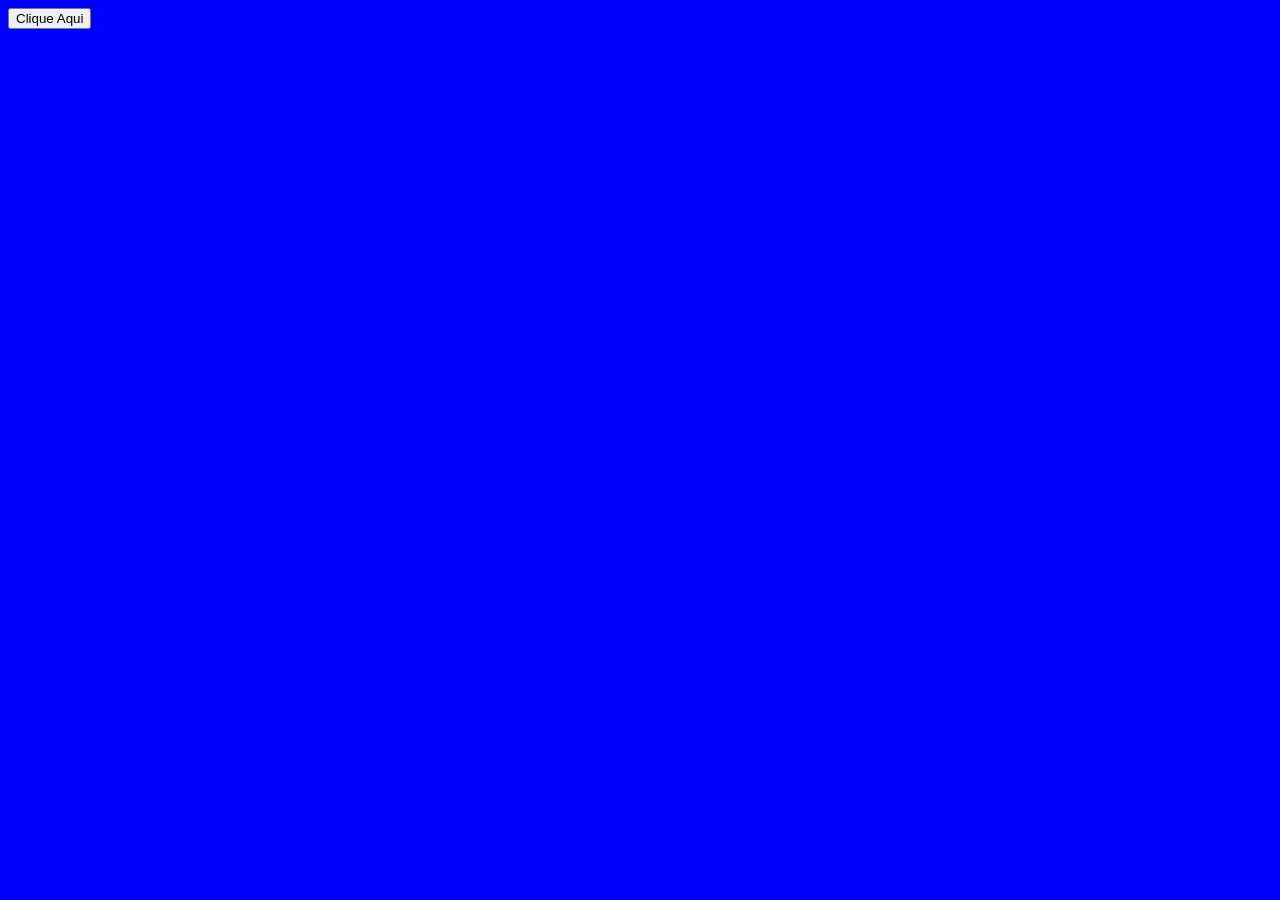
==== Locadora/index.html @ a156958f "Preciso melhorar meu HTML." ====
<!DOCTYPE html>
<html lang="en">

<head>
    <meta charset="UTF-8">
    <meta http-equiv="X-UA-Compatible" content="IE=edge">
    <meta name="viewport" content="width=device-width, initial-scale=1.0">
    <title>Calculadora</title>
    <link rel="stylesheet" href="style.css">

</head>

<body>
    <button>Clique Aqui</button>
</body>

</html>
---- Locadora/style.css ----
body {
    background-color: blue;
}
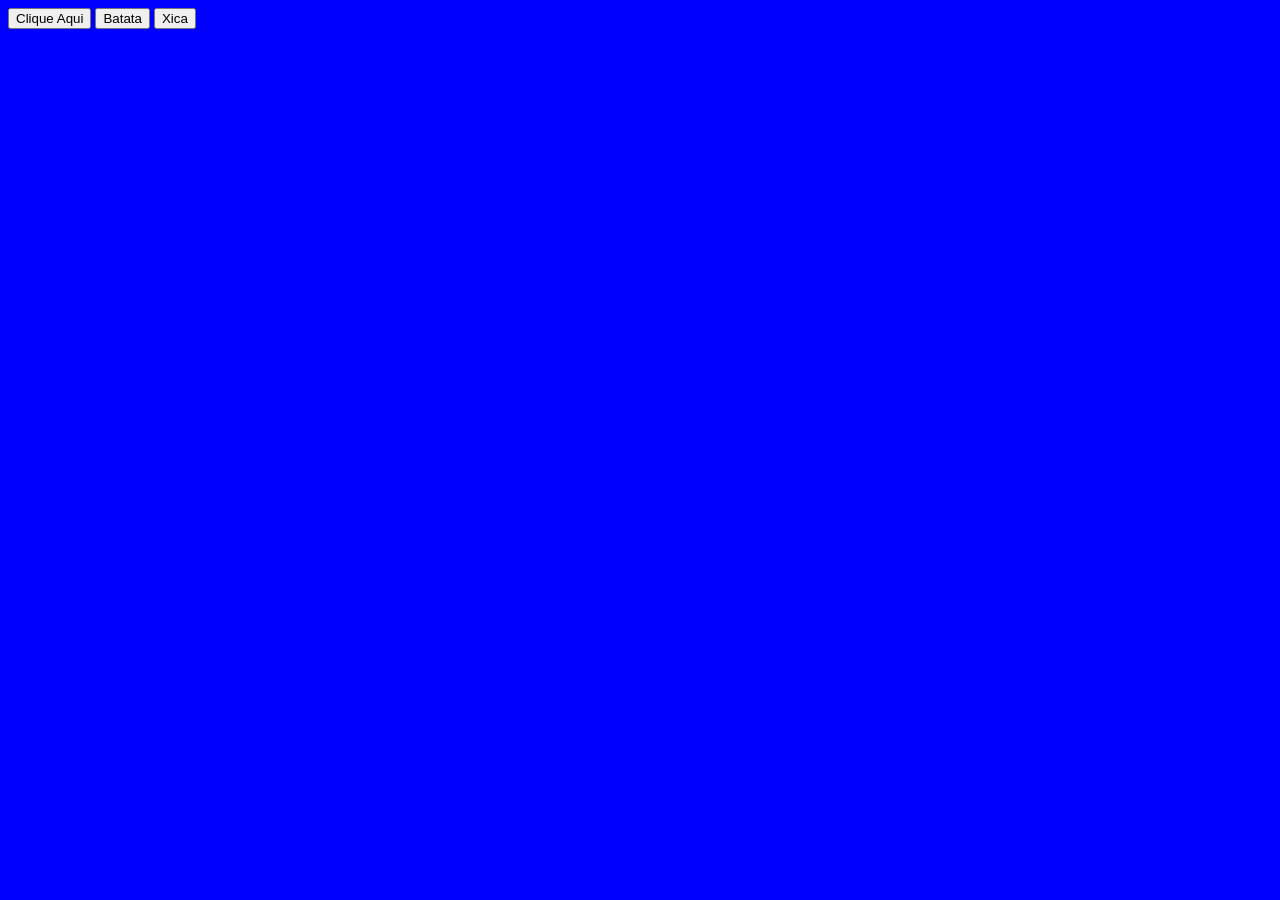
==== commit 469ab471: "Adicionando botões." ====
--- a/Locadora/index.html
+++ b/Locadora/index.html
@@ -12,6 +12,8 @@
 
 <body>
     <button>Clique Aqui</button>
+    <button>Batata</button>
+    <button>Xica</button>
 </body>
 
 </html>
--- a/Locadora/style.css
+++ b/Locadora/style.css
@@ -1,3 +1,5 @@
 body {
     background-color: blue;
+    box-shadow: black;
+
 }
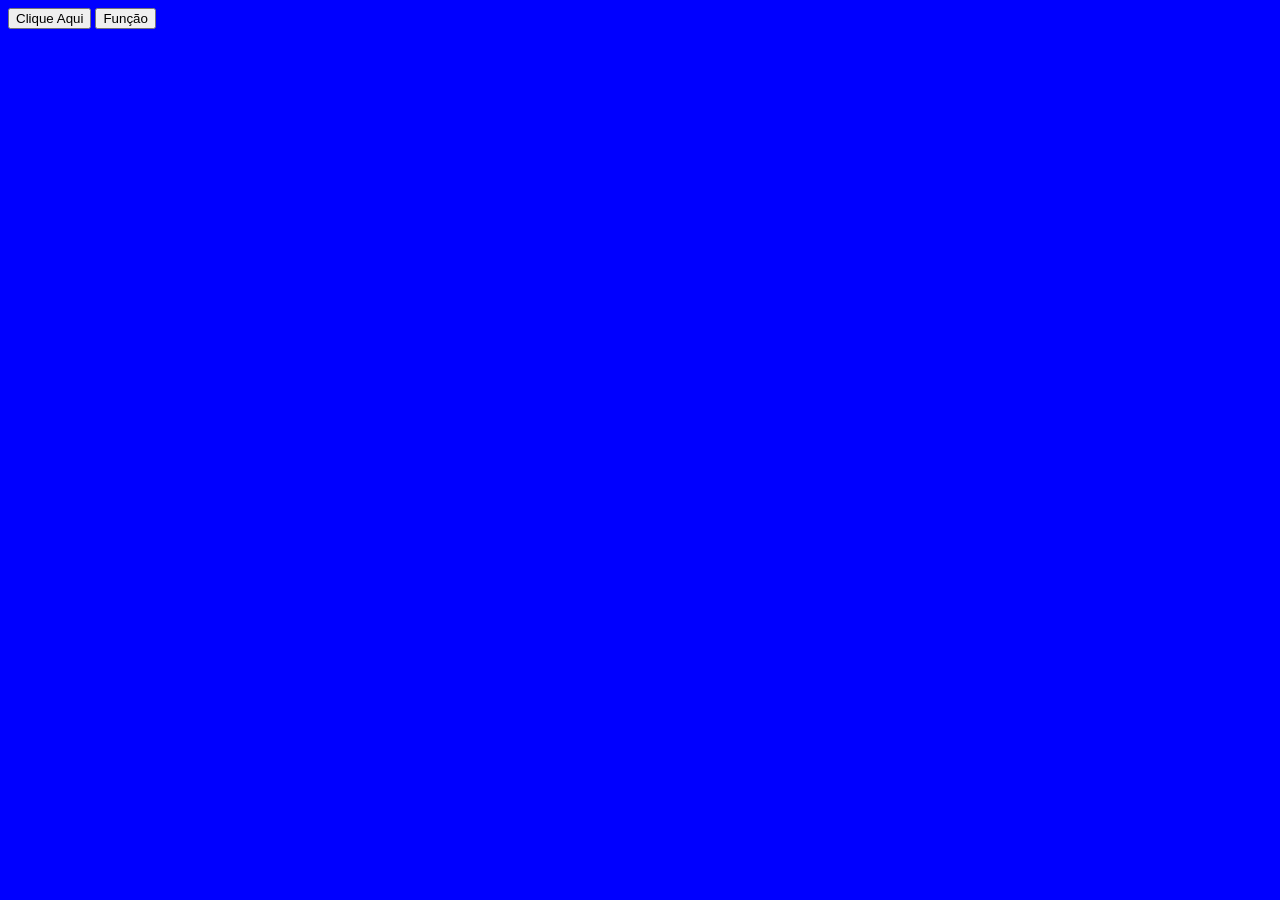
==== commit 83f34199: "Removendo dois botões." ====
--- a/Locadora/index.html
+++ b/Locadora/index.html
@@ -12,8 +12,7 @@
 
 <body>
     <button>Clique Aqui</button>
-    <button>Batata</button>
-    <button>Xica</button>
+    <button>Função</button>
 </body>
 
 </html>
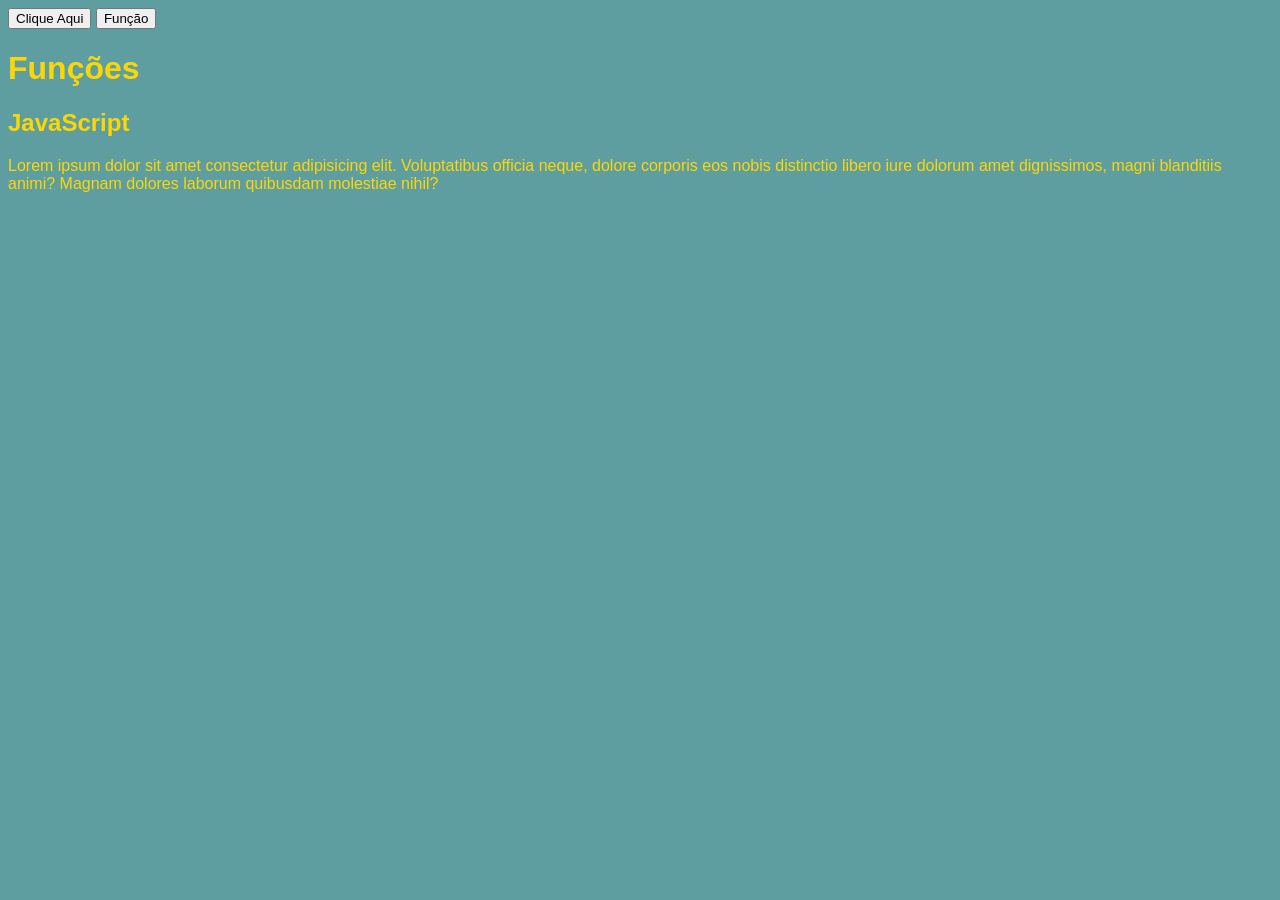
==== commit 772d226e: "Testando cores e disposições." ====
--- a/Locadora/index.html
+++ b/Locadora/index.html
@@ -13,6 +13,16 @@
 <body>
     <button>Clique Aqui</button>
     <button>Função</button>
+
+    <h1>Funções</h1>
+    <h2>JavaScript</h2>
+
+    <p>
+        Lorem ipsum dolor sit amet consectetur adipisicing elit. Voluptatibus officia neque, dolore corporis eos nobis
+        distinctio libero iure dolorum amet dignissimos, magni blanditiis animi? Magnam dolores laborum quibusdam
+        molestiae nihil?
+    </p>
+
 </body>
 
 </html>
--- a/Locadora/style.css
+++ b/Locadora/style.css
@@ -1,5 +1,6 @@
 body {
-    background-color: blue;
-    box-shadow: black;
+    color: gold;
+    background-color: cadetblue;
+    font-family: Arial, Helvetica, sans-serif;
 
 }
